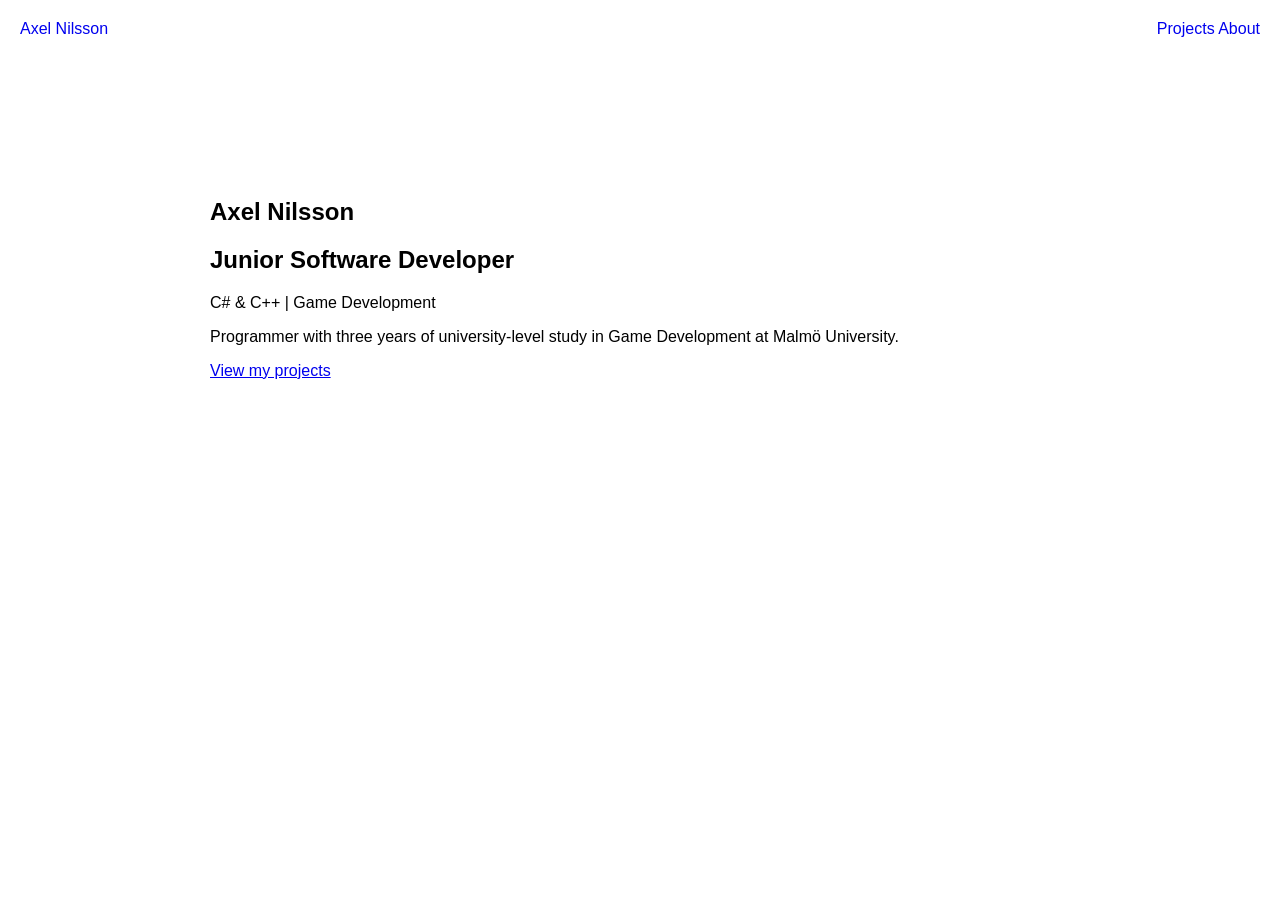
==== index.html @ 95508945 "Correctly changed the files from txt files" ====
<!DOCTYPE html>
<html lang="eng">
    <head>
        <meta charset="UTF-8">
        <meta name="viewport" content="width=device-width, initial-scale=1.0">

        <title>Axel Nilsson | Junior Software Developer</title>
        <link rel="stylesheet" href="css/style.css">
    </head>

    <body>
        <header>
            <nav>
                <a href="index.html">Axel Nilsson</a>

                <div>
                    <a href="projects.html">Projects</a>
                    <a href="about.html">About</a>
                </div>
            </nav>
        </header>

        <main>
            <section class="hero">
                <h1>Axel Nilsson</h1>
                <h2>Junior Software Developer</h2>

                <p>C# & C++ | Game Development</p>

                <p>
                    Programmer with three years of university-level study
                    in Game Development at Malmö University.
                </p>

                <a href="projects.html">View my projects</a>
            </section>
        </main>
    </body>
</html>
---- css/style.css ----
* {
    box-sizing: border-box;
}

body {
    margin: 0;
    font-family: Arial, sans-serif;
}

nav {
    display: flex;
    justify-content: space-between;
    padding: 20px;
}

nav a {
    text-decoration: none;
}

.hero {
    max-width: 900px;
    margin: 100px auto;
    padding: 20px;
}
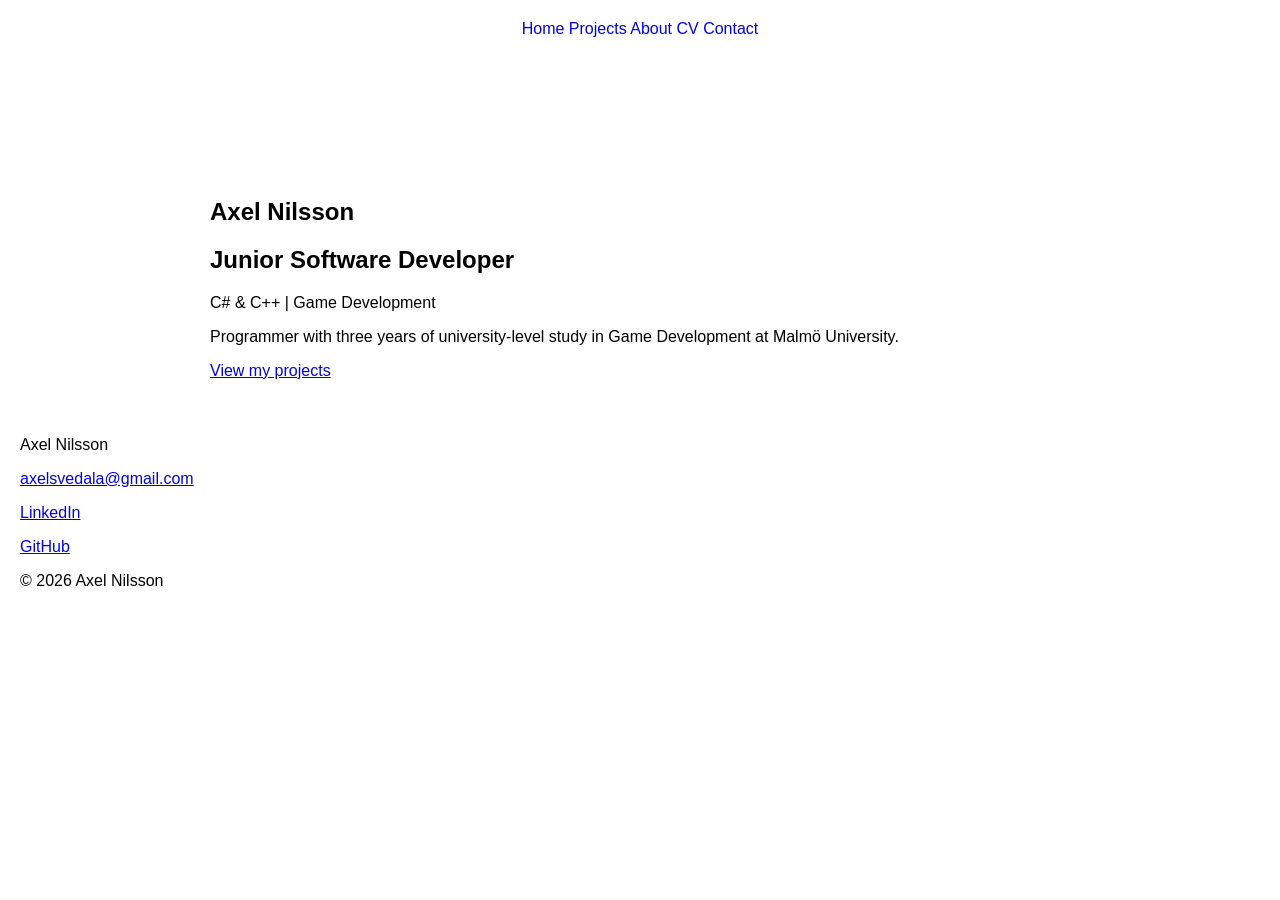
==== commit da3213b9: "Added footer" ====
--- a/index.html
+++ b/index.html
@@ -11,17 +11,18 @@
     <body>
         <header>
             <nav>
-                <a href="index.html">Axel Nilsson</a>
-
                 <div>
+                    <a href="index.html">Home</a>
                     <a href="projects.html">Projects</a>
                     <a href="about.html">About</a>
+                    <a href="cv.html">CV</a>
+                    <a href="contact.html">Contact</a>
                 </div>
             </nav>
         </header>
 
         <main>
-            <section class="hero">
+            <section class="home">
                 <h1>Axel Nilsson</h1>
                 <h2>Junior Software Developer</h2>
 
@@ -36,4 +37,11 @@
             </section>
         </main>
     </body>
+    <footer>
+        <p>Axel Nilsson</p>
+        <p><a href="mailto:axelsvedala@gmail.com">axelsvedala@gmail.com</a></p>
+        <p><a href="https://www.linkedin.com/in/axel-nilsson-1a0b3b1b9/" target="_blank">LinkedIn</a></p>
+        <p><a href="https://github.com/AxelN7" target="_blank">GitHub</a></p>
+        <p>© 2026 Axel Nilsson</p>
+    </footer>
 </html>
--- a/css/style.css
+++ b/css/style.css
@@ -11,14 +11,49 @@
     display: flex;
     justify-content: space-between;
     padding: 20px;
+    gap: 30px;
 }
 
 nav a {
     text-decoration: none;
 }
 
-.hero {
+header {
+    display: flex;
+    justify-content: center;
+}
+
+.home {
     max-width: 900px;
     margin: 100px auto;
+    margin-bottom: 0px;
+    padding: 20px;
+}
+
+.mid-page {
+    max-width: 900px;
+    margin: auto;
+    margin-bottom: 0px;
+    padding: 20px;
+}
+
+.lower-page {
+    max-width: 900px;
+    margin: auto;
+    margin-bottom: 0px;
+    padding: 20px;
+}
+
+.education {
+    max-width: 900px;
+    margin: auto;
+    margin-bottom: 0px;
+    padding: 20px;
+}
+
+footer {
+    justify-content: center;
+    text-align: left;
+    margin: auto;
     padding: 20px;
 }
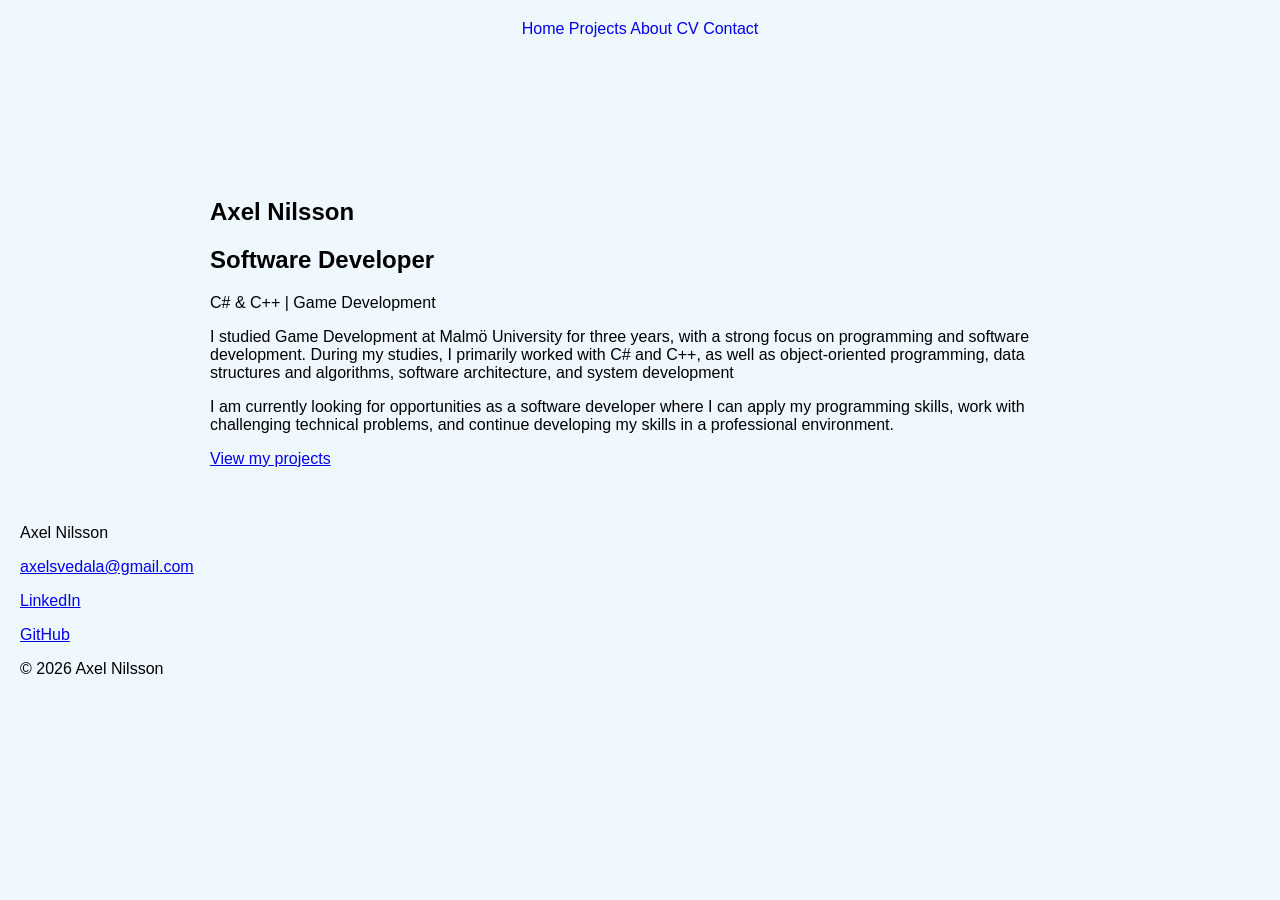
==== commit 7b36d613: "Updated role to Software Developer + about me text" ====
--- a/index.html
+++ b/index.html
@@ -4,7 +4,7 @@
         <meta charset="UTF-8">
         <meta name="viewport" content="width=device-width, initial-scale=1.0">
 
-        <title>Axel Nilsson | Junior Software Developer</title>
+        <title>Axel Nilsson | Software Developer</title>
         <link rel="stylesheet" href="css/style.css">
     </head>
 
@@ -24,13 +24,19 @@
         <main>
             <section class="home">
                 <h1>Axel Nilsson</h1>
-                <h2>Junior Software Developer</h2>
+                <h2>Software Developer</h2>
 
                 <p>C# & C++ | Game Development</p>
 
                 <p>
-                    Programmer with three years of university-level study
-                    in Game Development at Malmö University.
+                    I studied Game Development at Malmö University for three years, with a strong focus on
+                    programming and software development. During my studies, I primarily worked with C# and C++,
+                    as well as object-oriented programming, data structures and algorithms, software architecture, 
+                    and system development
+                </p>
+                <p>
+                    I am currently looking for opportunities as a software developer where I can apply my programming skills,
+                    work with challenging technical problems, and continue developing my skills in a professional environment.
                 </p>
 
                 <a href="projects.html">View my projects</a>
@@ -40,7 +46,7 @@
     <footer>
         <p>Axel Nilsson</p>
         <p><a href="mailto:axelsvedala@gmail.com">axelsvedala@gmail.com</a></p>
-        <p><a href="https://www.linkedin.com/in/axel-nilsson-1a0b3b1b9/" target="_blank">LinkedIn</a></p>
+        <p><a href="https://www.linkedin.com/in/axel-nilsson-785769103/" target="_blank">LinkedIn</a></p>
         <p><a href="https://github.com/AxelN7" target="_blank">GitHub</a></p>
         <p>© 2026 Axel Nilsson</p>
     </footer>
--- a/css/style.css
+++ b/css/style.css
@@ -1,5 +1,6 @@
 * {
     box-sizing: border-box;
+    background-color:aliceblue;
 }
 
 body {
